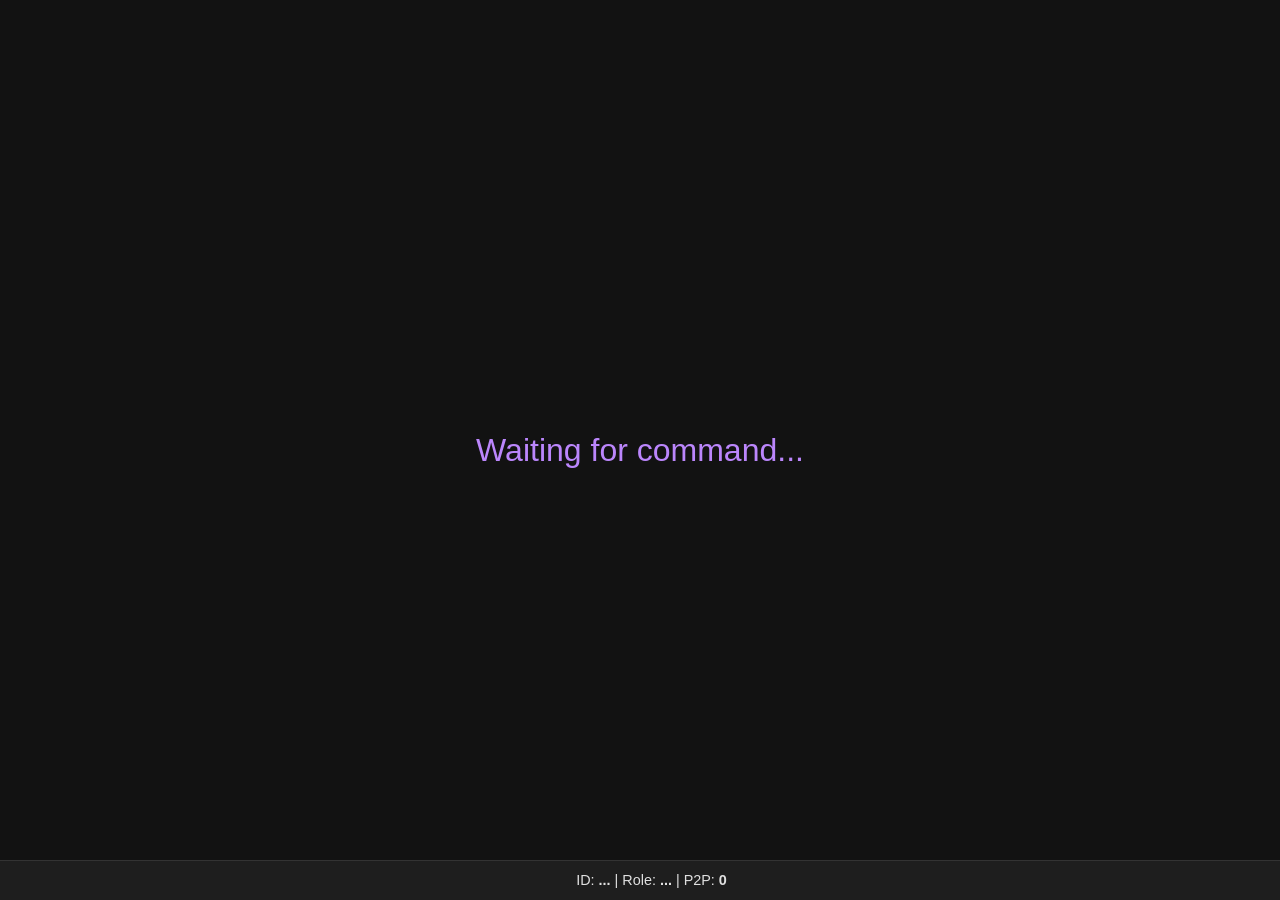
==== app/src/main/assets/client.html @ 952fa9d9 "Refactor network from mesh to tree topology This massive refactor implements the tree network topolo" ====
<!DOCTYPE html>
<html lang="en">
<head>
    <meta charset="UTF-8">
    <link href="[data-uri]" rel="icon">
    <meta content="width=device-width, initial-scale=1.0, user-scalable=no" name="viewport">
    <title>LocalMesh Client</title>
    <style>
        body { font-family: -apple-system, BlinkMacSystemFont, "Segoe UI", Roboto, Helvetica, Arial, sans-serif; margin: 0; background-color: #121212; color: #e0e0e0; display: flex; justify-content: center; align-items: center; height: 100vh; }
        .container { text-align: center; }
        h1 { color: #bb86fc; font-weight: 400; }
        .status-bar { position: fixed; bottom: 0; left: 0; width: 100%; background-color: #1e1e1e; padding: 0.8em; text-align: center; border-top: 1px solid #333; font-size: 0.9em; }
        .status-bar span { font-weight: bold; }
    </style>
</head>
<body>
<div class="container">
    <h1>Waiting for command...</h1>
</div>

<div class="status-bar">
    ID: <span id="device-id">...</span>
    | Role: <span id="device-role">...</span>
    | P2P: <span id="peer-count">0</span>
</div>

<script src="main.js" type="text/javascript"></script>
</body>
</html>
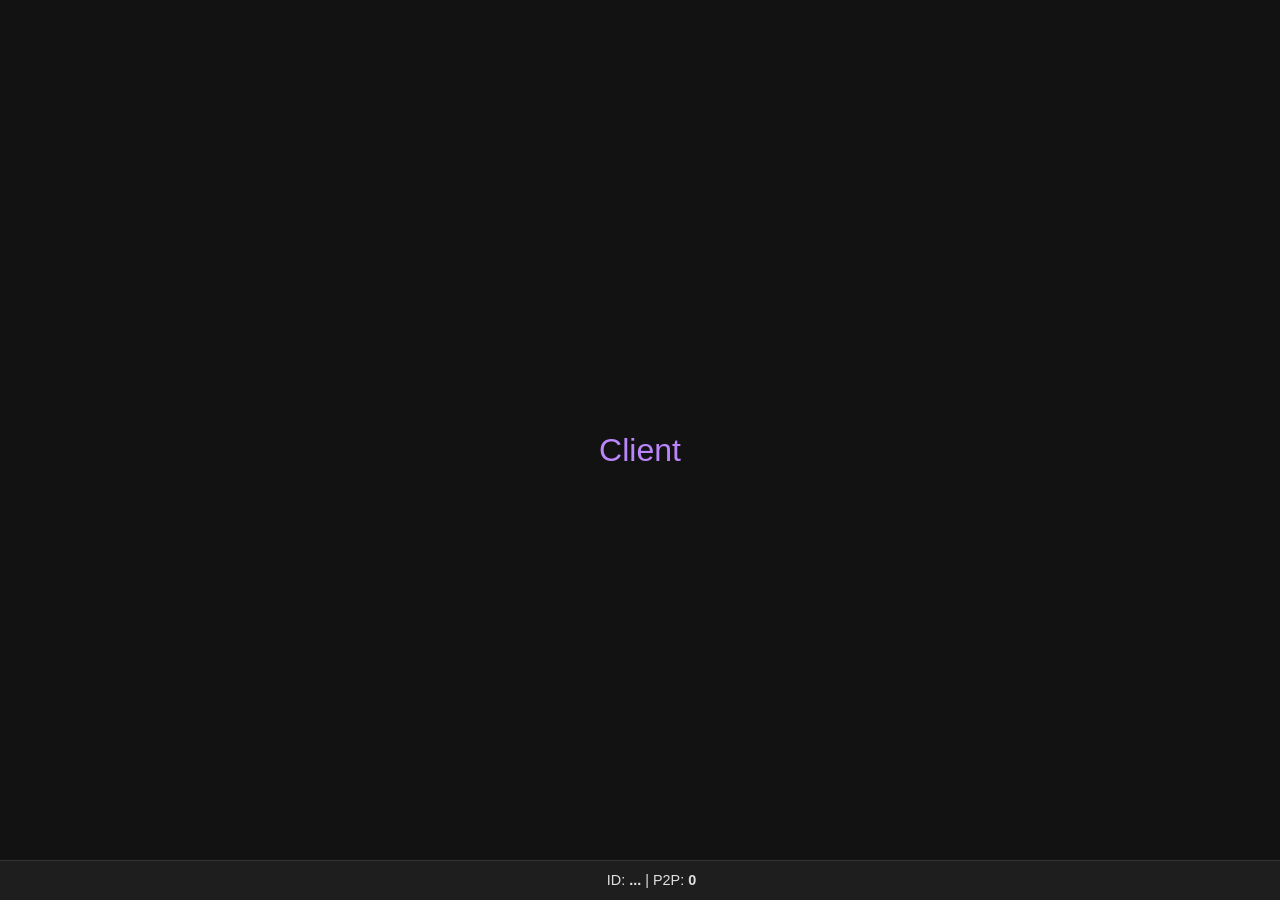
==== commit ec47e614: "Didn't work in time, very sad." ====
--- a/app/src/main/assets/client.html
+++ b/app/src/main/assets/client.html
@@ -15,15 +15,34 @@
 </head>
 <body>
 <div class="container">
-    <h1>Waiting for command...</h1>
+    <h1>Client</h1>
 </div>
 
 <div class="status-bar">
     ID: <span id="device-id">...</span>
-    | Role: <span id="device-role">...</span>
     | P2P: <span id="peer-count">0</span>
 </div>
 
-<script src="main.js" type="text/javascript"></script>
+<script type="text/javascript">
+    const deviceIdSpan = document.getElementById('device-id');
+    const peerCountSpan = document.getElementById('peer-count');
+
+    async function updateStatus() {
+        try {
+            const statusString = Android.getStatus();
+            const status = JSON.parse(statusString);
+            console.info('Got status', JSON.stringify(status));
+            deviceIdSpan.textContent = status.id || '...';
+        } catch (e) {
+            console.error('Failed to fetch status:', e);
+        }
+    }
+
+    // Initial fetch and then poll
+    updateStatus();
+    setInterval(updateStatus, 30 * 1000);
+    console.log('LOCALMESH_SCRIPT_SUCCESS:client');
+
+</script>
 </body>
 </html>
